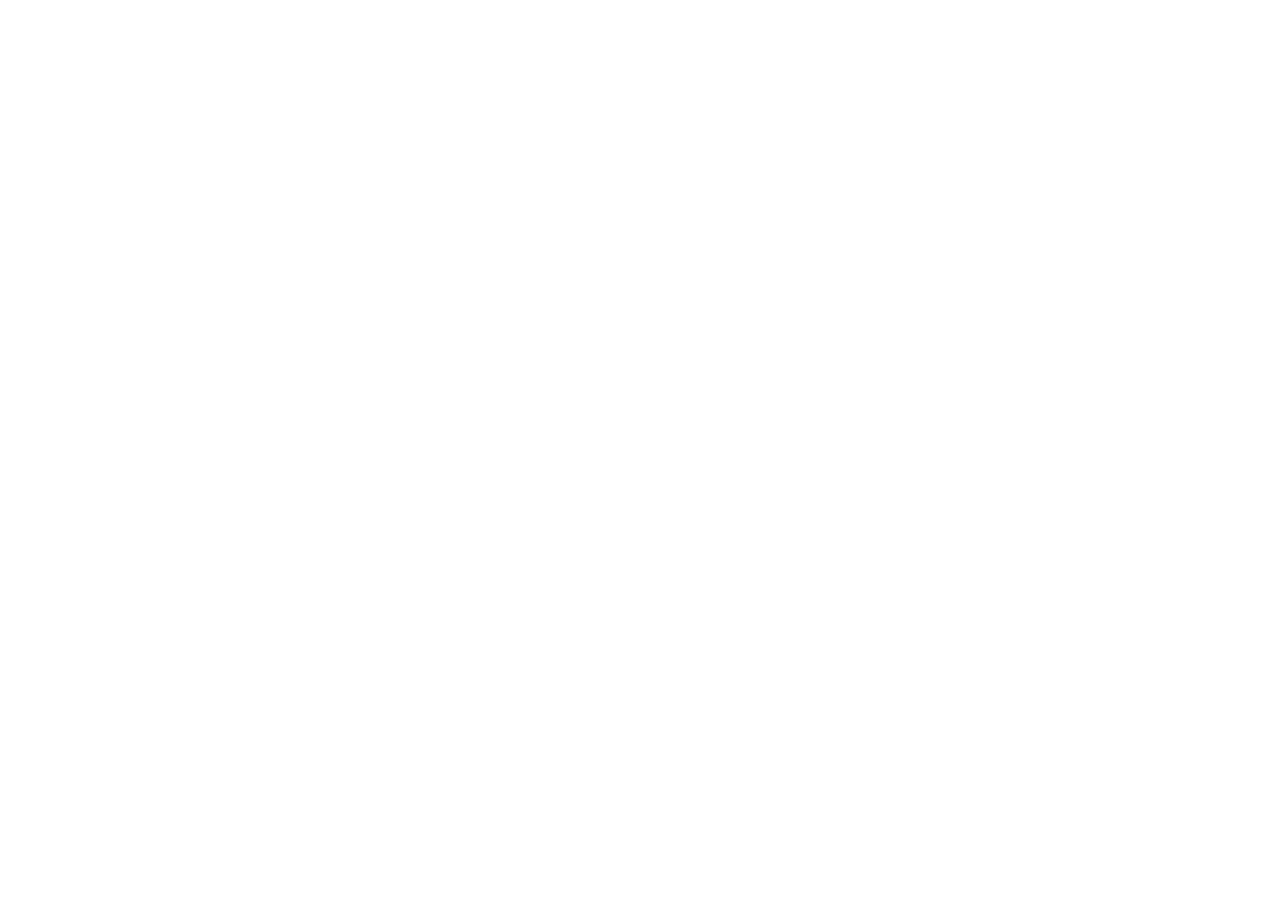
==== second.html @ 26cb5154 "Add files via upload" ====
<!DOCTYPE html>
<html lang="en">
<head>
    <meta charset="UTF-8">
    <meta http-equiv="X-UA-Compatible" content="IE=edge">
    <meta name="viewport" content="width=device-width, initial-scale=1.0">
    <title>Document</title>
    <script src="https://cdn.jsdelivr.net/npm/chart.js"></script>
</head>
<body>
    <canvas id = "myChart"></canvas>
</body>
</html>
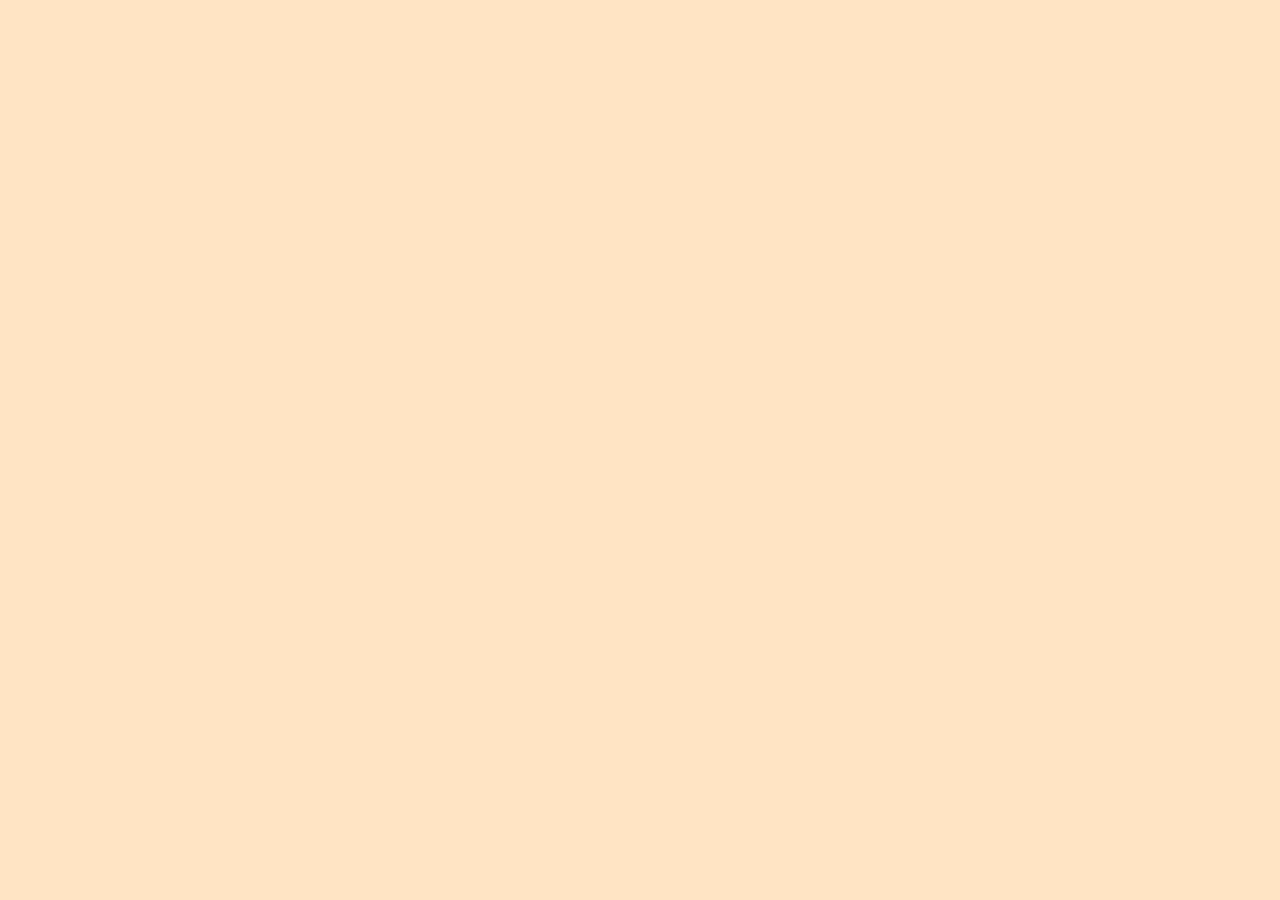
==== commit 477de0ef: "Add files via upload" ====
--- a/second.html
+++ b/second.html
@@ -1,13 +1,15 @@
-<!DOCTYPE html>
-<html lang="en">
-<head>
-    <meta charset="UTF-8">
-    <meta http-equiv="X-UA-Compatible" content="IE=edge">
-    <meta name="viewport" content="width=device-width, initial-scale=1.0">
-    <title>Document</title>
-    <script src="https://cdn.jsdelivr.net/npm/chart.js"></script>
-</head>
-<body>
-    <canvas id = "myChart"></canvas>
-</body>
+<!DOCTYPE html>
+<html lang="en">
+<head>
+    <meta charset="UTF-8">
+    <meta http-equiv="X-UA-Compatible" content="IE=edge">
+    <meta name="viewport" content="width=device-width, initial-scale=1.0">
+    <title>U4L3</title>
+    <script src="https://cdnjs.cloudflare.com/ajax/libs/Chart.js/4.4.1/chart.umd.min .js" type="module"></script>
+    <script src="data.js" type="module" async defer></script>
+     <link rel="stylesheet" href="style.css">
+</head>
+<body>
+    <canvas id = "myCanvas"></div>
+</body>
 </html>--- a/style.css
+++ b/style.css
@@ -0,0 +1,8 @@
+div{
+    text-align: center;
+    background-color: aquamarine;
+    grid-template-columns: 0.33fr 0.33fr;
+}
+body{
+    background-color: bisque;
+}
